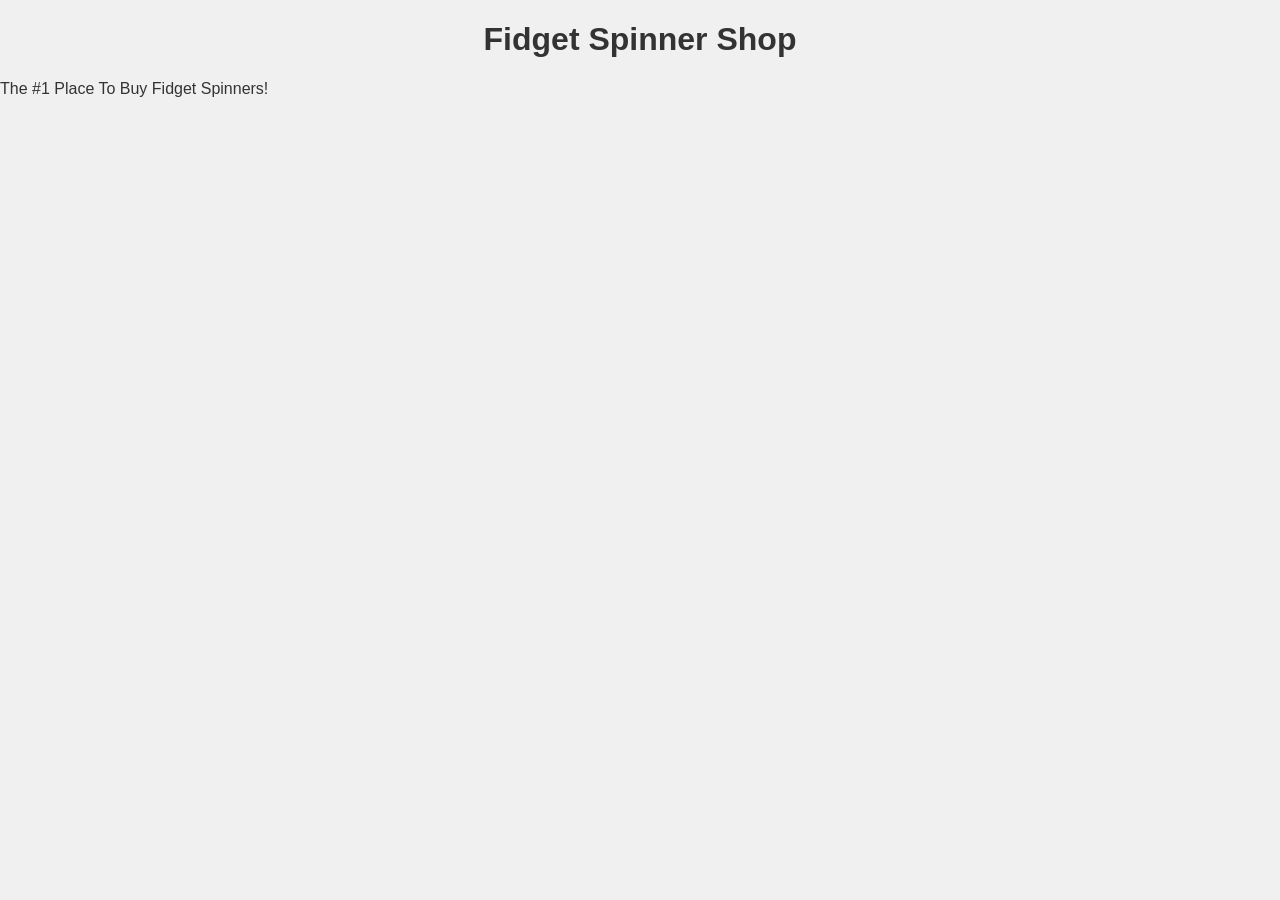
==== index.html @ 507fac2a "add stylesheet and basic page styles" ====
<!DOCTYPE html>
<html>
<head>
<title>Fidget Spinner Shop</title>
<link rel="stylesheet" type="text/css" href="style.css">
</head>
<body>

<h1>Fidget Spinner Shop</h1>
<p>The #1 Place To Buy Fidget Spinners!</p>

</body>
</html>
---- style.css ----
body {
  font-family: Arial, Helvetica, sans-serif;
  background-color: #f0f0f0;
  margin: 0;
  padding: 0;
  color: #333333;
}

h1 {
  text-align: center;
}
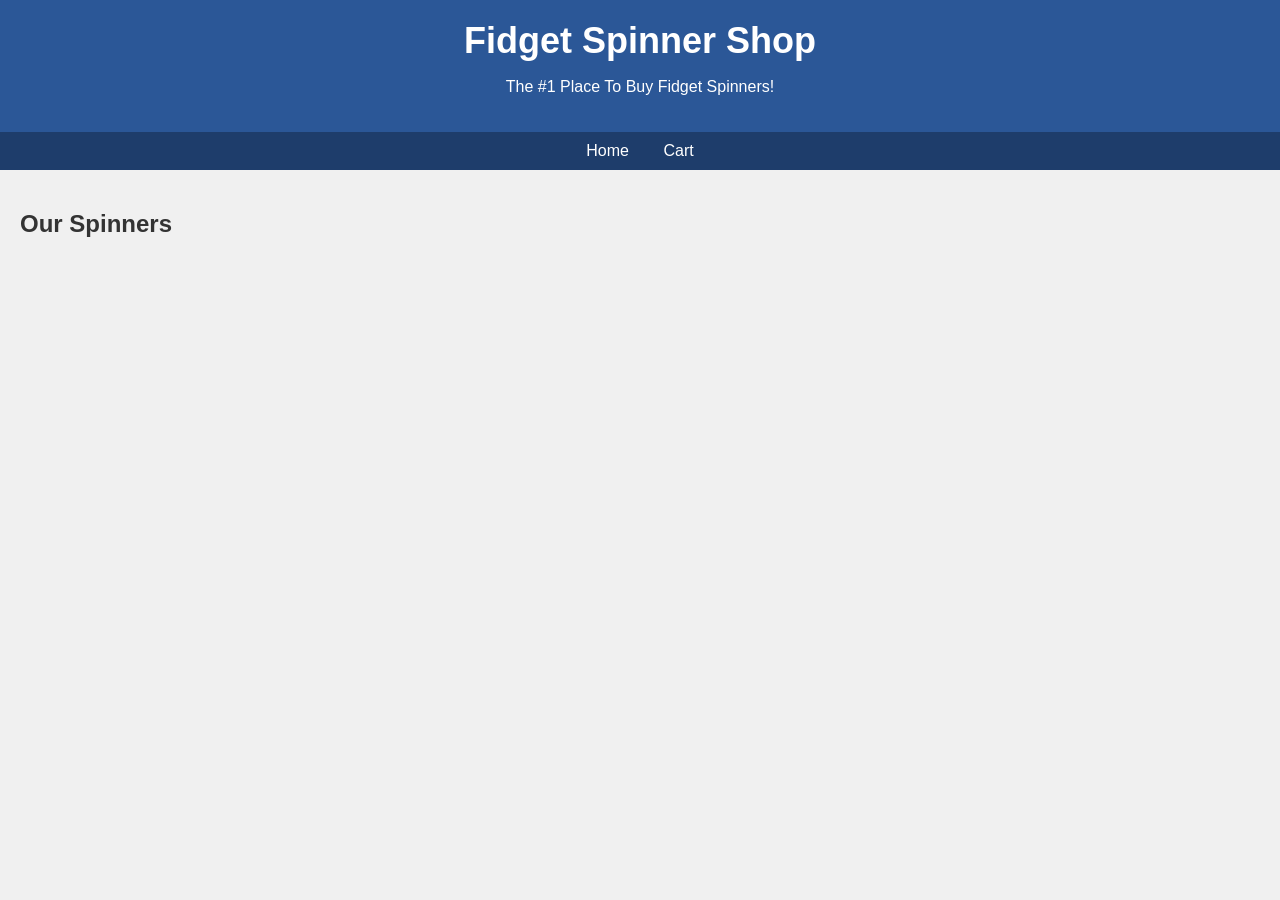
==== commit fad806fe: "add header and nav bar" ====
--- a/index.html
+++ b/index.html
@@ -6,8 +6,21 @@
 </head>
 <body>
 
-<h1>Fidget Spinner Shop</h1>
-<p>The #1 Place To Buy Fidget Spinners!</p>
+<div id="header">
+  <h1>Fidget Spinner Shop</h1>
+  <p>The #1 Place To Buy Fidget Spinners!</p>
+</div>
+
+<div id="nav">
+  <a href="index.html">Home</a>
+  <a href="cart.html">Cart</a>
+</div>
+
+<div id="content">
+
+  <h2>Our Spinners</h2>
+
+</div>
 
 </body>
 </html>
--- a/style.css
+++ b/style.css
@@ -6,6 +6,35 @@
   color: #333333;
 }
 
-h1 {
+#header {
+  background-color: #2b5797;
+  color: #ffffff;
+  padding: 20px;
   text-align: center;
 }
+
+#header h1 {
+  margin: 0;
+  font-size: 36px;
+}
+
+#nav {
+  background-color: #1e3d6b;
+  padding: 10px;
+  text-align: center;
+}
+
+#nav a {
+  color: #ffffff;
+  text-decoration: none;
+  margin: 0px 15px;
+  font-size: 16px;
+}
+
+#nav a:hover {
+  text-decoration: underline;
+}
+
+#content {
+  padding: 20px;
+}
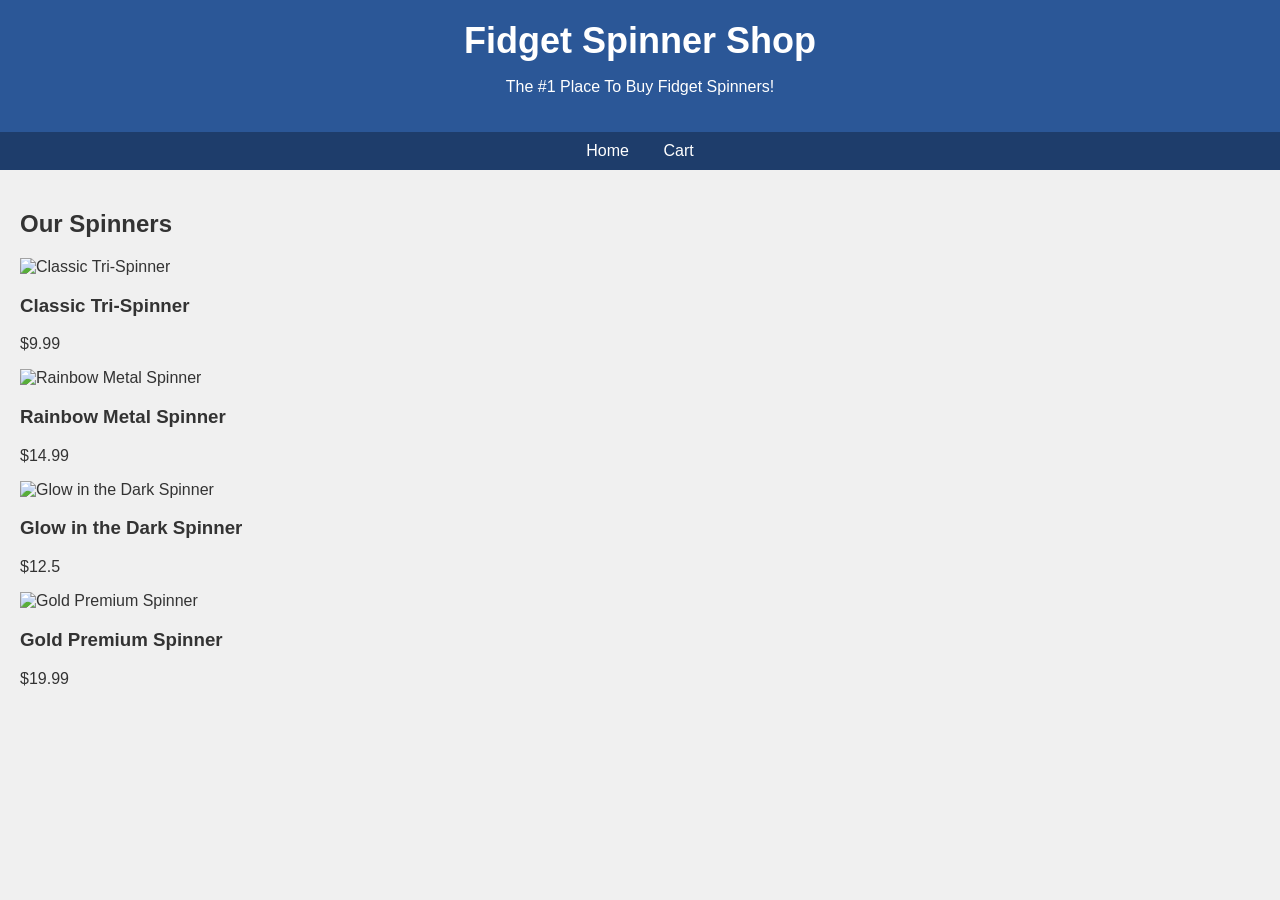
==== commit 568ca33f: "render product grid with js loop" ====
--- a/index.html
+++ b/index.html
@@ -20,7 +20,26 @@
 
   <h2>Our Spinners</h2>
 
+  <div id="productList"></div>
+
+  <div class="clear"></div>
+
 </div>
+
+<script src="products.js"></script>
+<script>
+// build the product grid
+var html = "";
+for (var i = 0; i < products.length; i++) {
+  var p = products[i];
+  html += '<div class="product">';
+  html += '<img src="' + p.image + '" alt="' + p.name + '">';
+  html += '<h3>' + p.name + '</h3>';
+  html += '<p class="price">$' + p.price + '</p>';
+  html += '</div>';
+}
+document.getElementById("productList").innerHTML = html;
+</script>
 
 </body>
 </html>
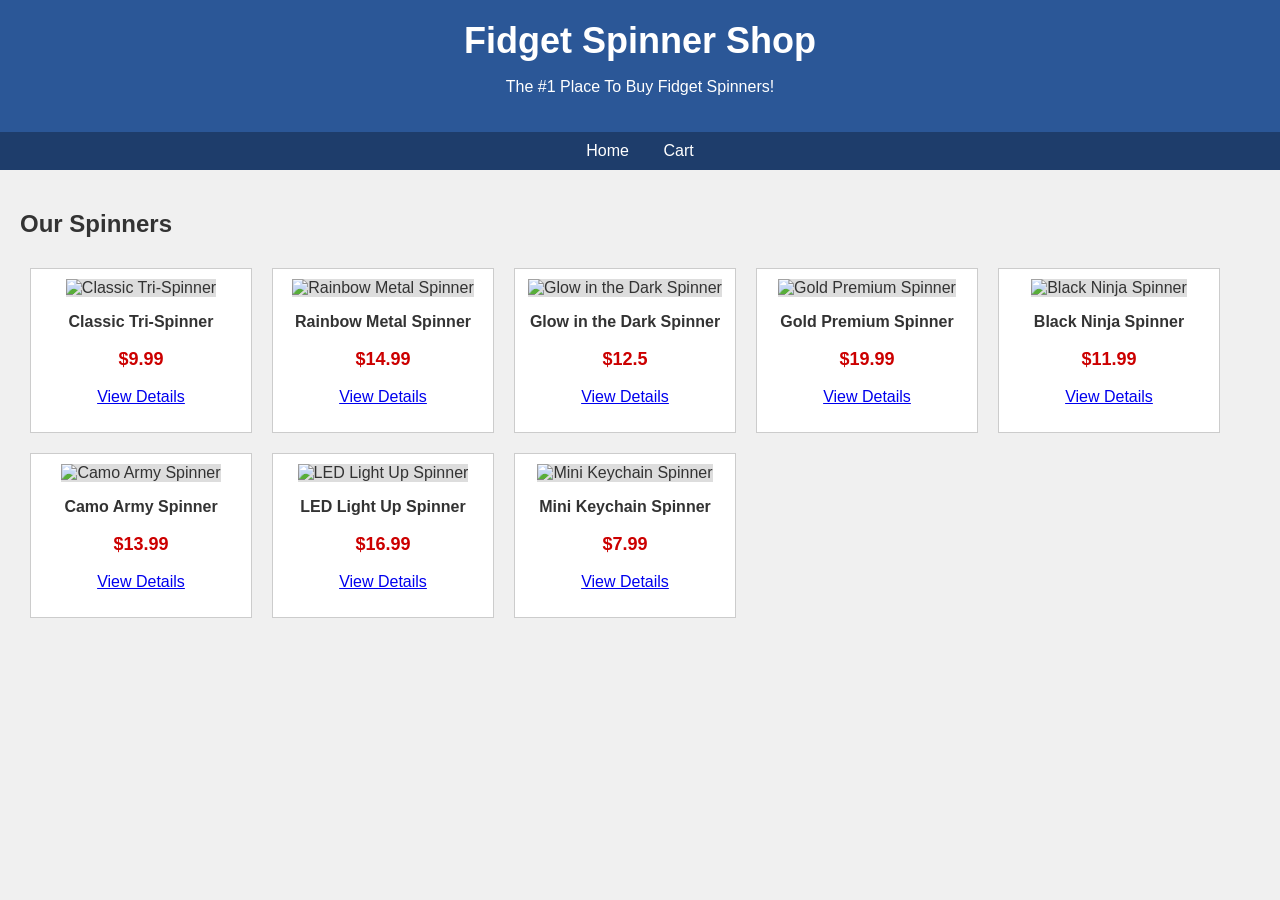
==== commit 0150cac1: "add product detail page and view links" ====
--- a/index.html
+++ b/index.html
@@ -36,6 +36,7 @@
   html += '<img src="' + p.image + '" alt="' + p.name + '">';
   html += '<h3>' + p.name + '</h3>';
   html += '<p class="price">$' + p.price + '</p>';
+  html += '<p><a href="product.html?id=' + p.id + '">View Details</a></p>';
   html += '</div>';
 }
 document.getElementById("productList").innerHTML = html;
--- a/style.css
+++ b/style.css
@@ -38,3 +38,34 @@
 #content {
   padding: 20px;
 }
+
+.product {
+  float: left;
+  width: 200px;
+  background-color: #ffffff;
+  border: 1px solid #cccccc;
+  margin: 10px;
+  padding: 10px;
+  text-align: center;
+}
+
+.product img {
+  width: 150px;
+  height: 150px;
+  background-color: #dddddd;
+}
+
+.product h3 {
+  font-size: 16px;
+  color: #333333;
+}
+
+.price {
+  color: #cc0000;
+  font-weight: bold;
+  font-size: 18px;
+}
+
+.clear {
+  clear: both;
+}
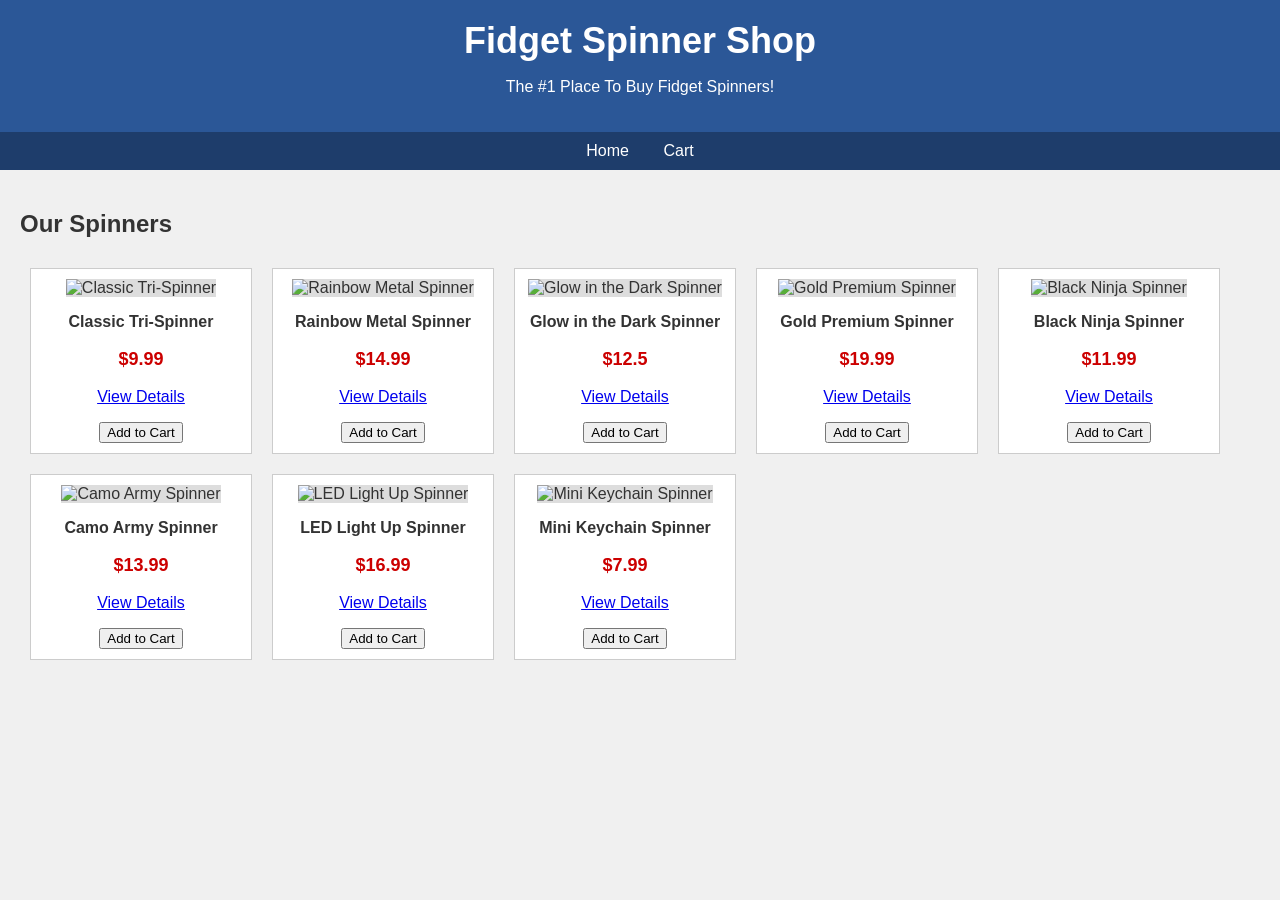
==== commit 747d2915: "add to cart buttons on grid and detail" ====
--- a/index.html
+++ b/index.html
@@ -27,6 +27,7 @@
 </div>
 
 <script src="products.js"></script>
+<script src="cart.js"></script>
 <script>
 // build the product grid
 var html = "";
@@ -37,6 +38,7 @@
   html += '<h3>' + p.name + '</h3>';
   html += '<p class="price">$' + p.price + '</p>';
   html += '<p><a href="product.html?id=' + p.id + '">View Details</a></p>';
+  html += '<button onclick="addToCart(' + p.id + ')">Add to Cart</button>';
   html += '</div>';
 }
 document.getElementById("productList").innerHTML = html;
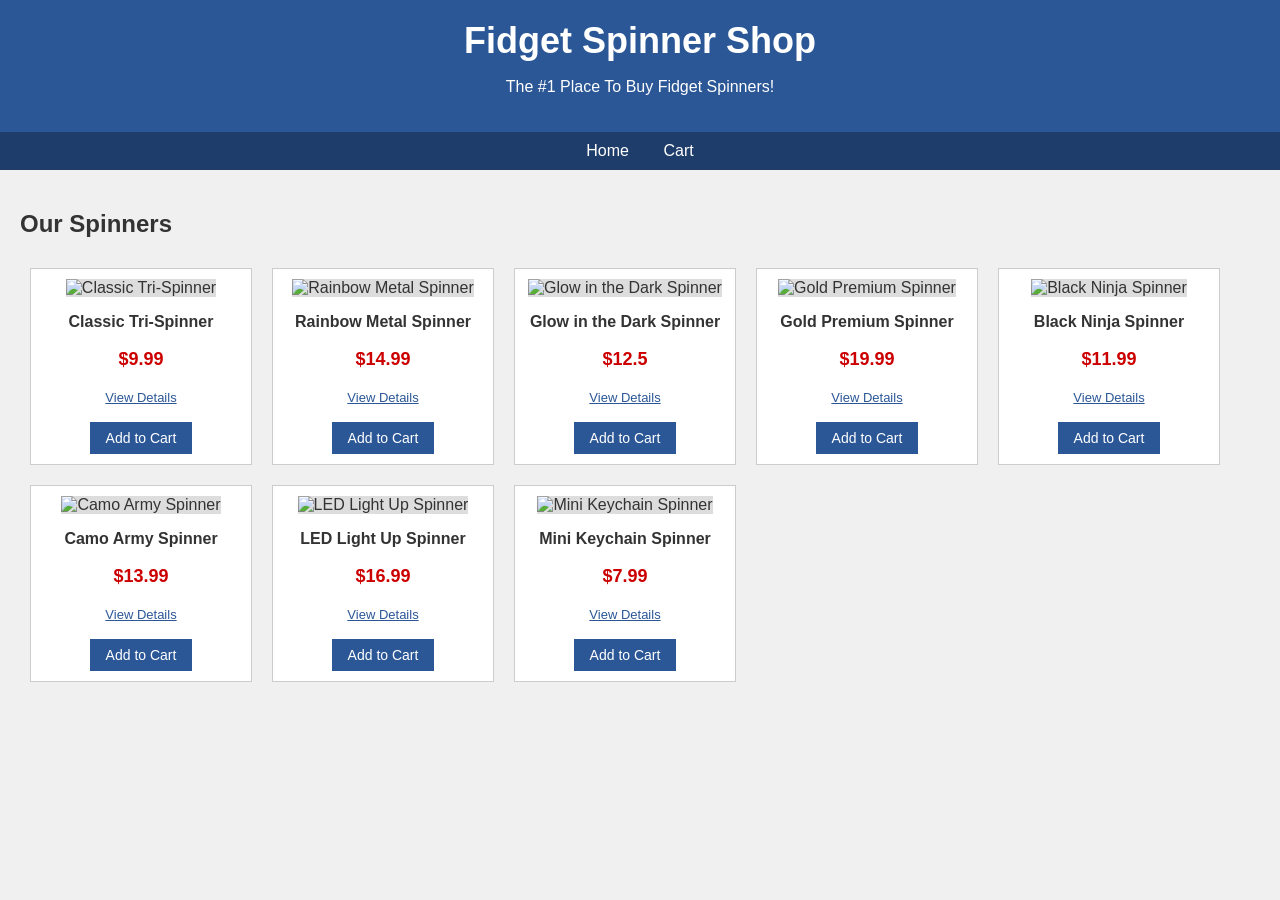
==== commit 3fdc9990: "include jquery and update page title" ====
--- a/index.html
+++ b/index.html
@@ -1,8 +1,9 @@
 <!DOCTYPE html>
 <html>
 <head>
-<title>Fidget Spinner Shop</title>
+<title>Fidget Spinner Shop - Best Spinners Online!</title>
 <link rel="stylesheet" type="text/css" href="style.css">
+<script src="https://code.jquery.com/jquery-3.3.1.min.js"></script>
 </head>
 <body>
 
@@ -42,6 +43,10 @@
   html += '</div>';
 }
 document.getElementById("productList").innerHTML = html;
+
+$(document).ready(function(){
+  console.log("page loaded");
+});
 </script>
 
 </body>
--- a/style.css
+++ b/style.css
@@ -66,6 +66,40 @@
   font-size: 18px;
 }
 
+.product a {
+  color: #2b5797;
+  font-size: 13px;
+}
+
+button {
+  background-color: #2b5797;
+  color: #ffffff;
+  border: none;
+  padding: 8px 16px;
+  font-size: 14px;
+  cursor: pointer;
+}
+
+button:hover {
+  background-color: #1e3d6b;
+}
+
 .clear {
   clear: both;
 }
+
+table {
+  width: 100%;
+  border-collapse: collapse;
+}
+
+table td, table th {
+  border: 1px solid #cccccc;
+  padding: 10px;
+  text-align: left;
+}
+
+table th {
+  background-color: #2b5797;
+  color: #ffffff;
+}
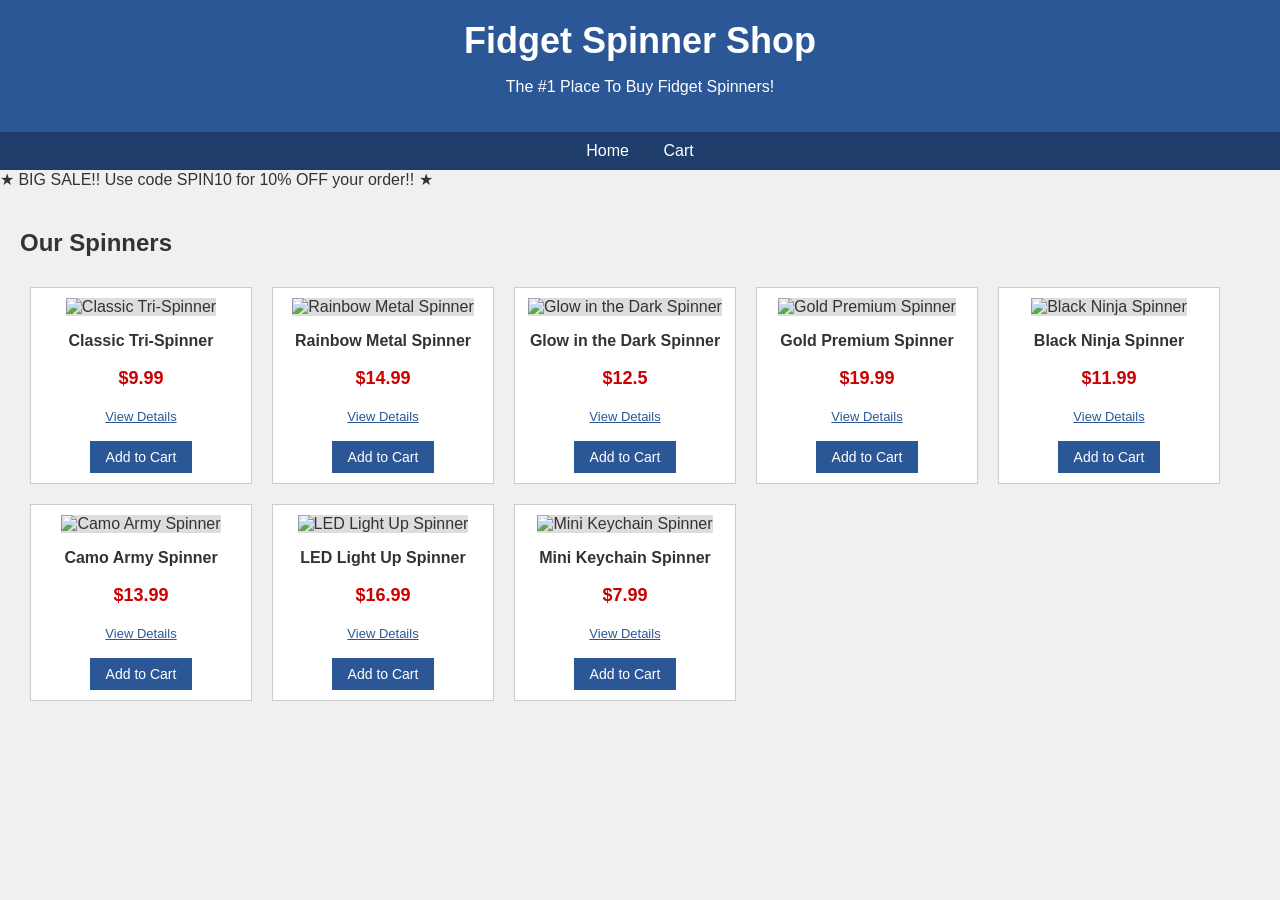
==== commit 1fabfda0: "add discount sale banner" ====
--- a/index.html
+++ b/index.html
@@ -15,6 +15,10 @@
 <div id="nav">
   <a href="index.html">Home</a>
   <a href="cart.html">Cart</a>
+</div>
+
+<div id="saleBanner">
+  ★ BIG SALE!! Use code SPIN10 for 10% OFF your order!! ★
 </div>
 
 <div id="content">
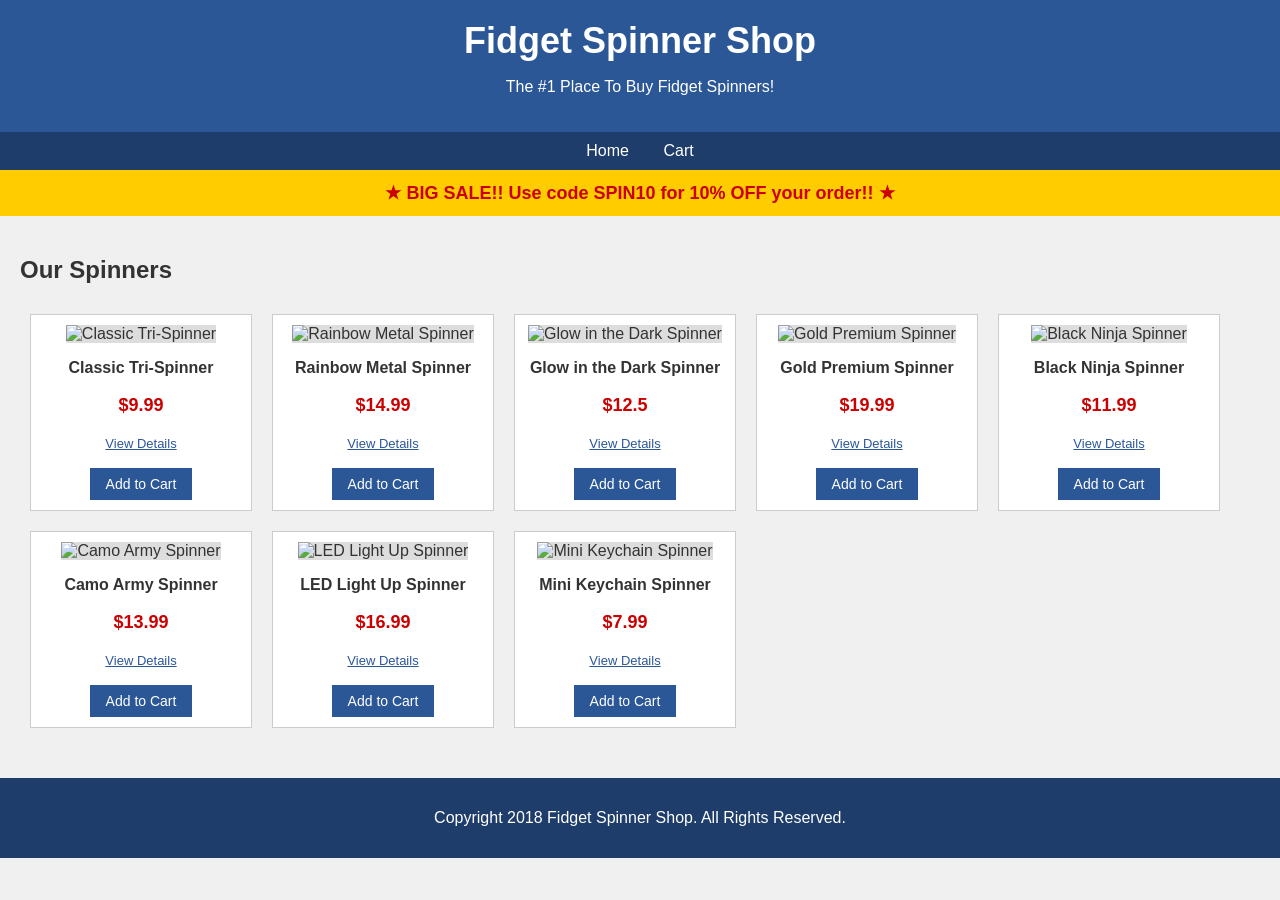
==== commit 7016486d: "add footer and final polish" ====
--- a/index.html
+++ b/index.html
@@ -31,6 +31,10 @@
 
 </div>
 
+<div id="footer">
+  <p>Copyright 2018 Fidget Spinner Shop. All Rights Reserved.</p>
+</div>
+
 <script src="products.js"></script>
 <script src="cart.js"></script>
 <script>
--- a/style.css
+++ b/style.css
@@ -33,6 +33,15 @@
 
 #nav a:hover {
   text-decoration: underline;
+}
+
+#saleBanner {
+  background-color: #ffcc00;
+  color: #cc0000;
+  text-align: center;
+  padding: 12px;
+  font-weight: bold;
+  font-size: 18px;
 }
 
 #content {
@@ -88,6 +97,14 @@
   clear: both;
 }
 
+#footer {
+  background-color: #1e3d6b;
+  color: #ffffff;
+  text-align: center;
+  padding: 15px;
+  margin-top: 20px;
+}
+
 table {
   width: 100%;
   border-collapse: collapse;
